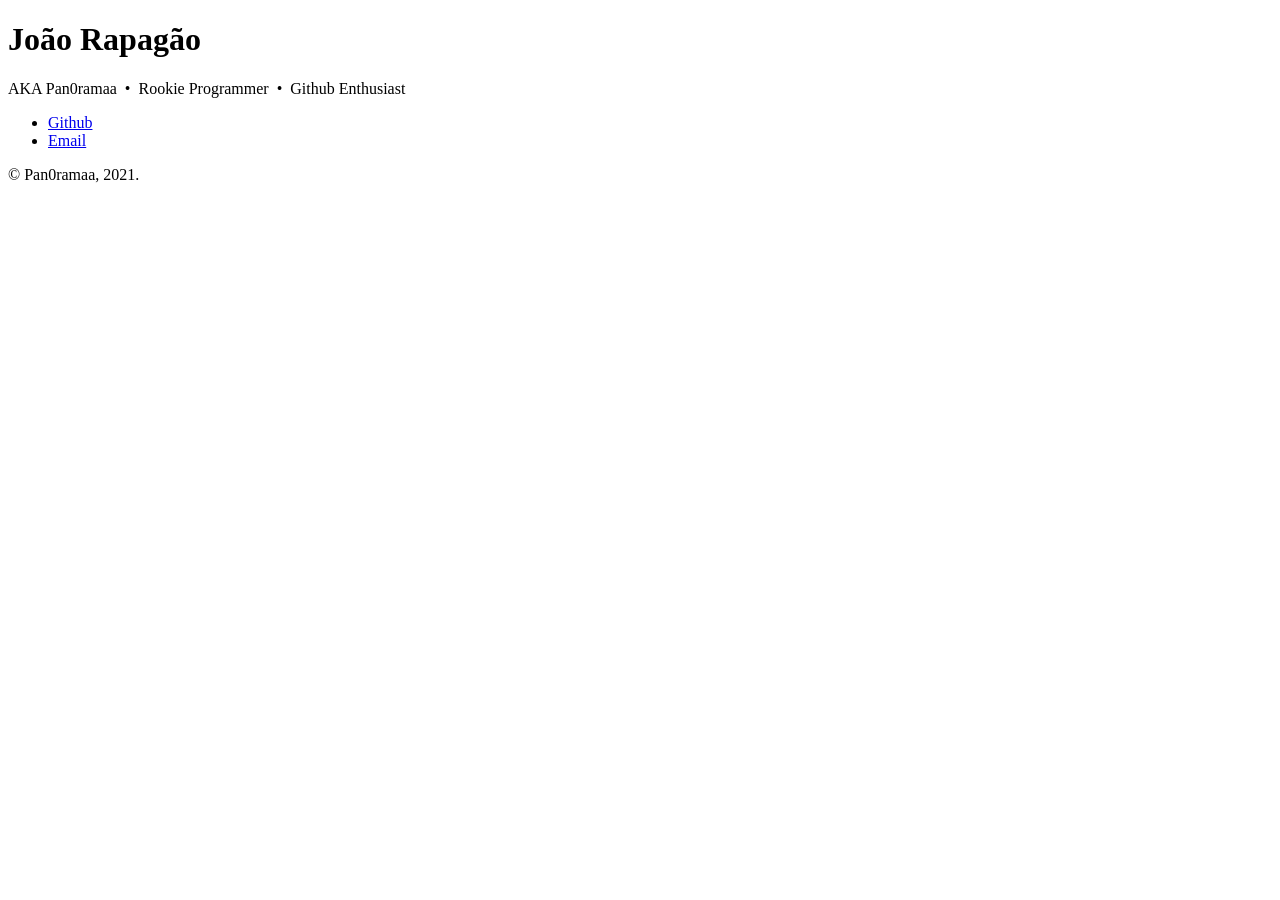
==== index.html @ 10926073 "Yes" ====
<!DOCTYPE HTML>
<!--
	Aerial by HTML5 UP
	html5up.net | @ajlkn
	Free for personal and commercial use under the CCA 3.0 license (html5up.net/license)
-->
<html>
	<head>
		<title>Aerial by HTML5 UP</title>
		<meta charset="utf-8" />
		<meta name="viewport" content="width=device-width, initial-scale=1, user-scalable=no" />
		<link rel="stylesheet" href="assets/css/main.css" />
		<noscript><link rel="stylesheet" href="assets/css/noscript.css" /></noscript>
	</head>
	<body class="is-preload">
		<div id="wrapper">
			<div id="bg"></div>
			<div id="overlay"></div>
			<div id="main">

				<!-- Header -->
					<header id="header">
						<h1>João Rapagão</h1>
						<p>AKA Pan0ramaa &nbsp;&bull;&nbsp; Rookie Programmer &nbsp;&bull;&nbsp; Github Enthusiast</p>
						<nav>
							<ul>
								<li><a href="https://github.com/Pan0ramaa" class="icon brands fa-github"><span class="label">Github</span></a></li>
								<li><a href="mailto:pacventura0@gmail.com" class="icon solid fa-envelope"><span class="label">Email</span></a></li>
							</ul>
						</nav>
					</header>

				<!-- Footer -->
					<footer id="footer">
						<span class="copyright">&copy; Pan0ramaa, 2021.</span>
					</footer>

			</div>
		</div>
		<script>
			window.onload = function() { document.body.classList.remove('is-preload'); }
			window.ontouchmove = function() { return false; }
			window.onorientationchange = function() { document.body.scrollTop = 0; }
		</script>
	</body>
</html>
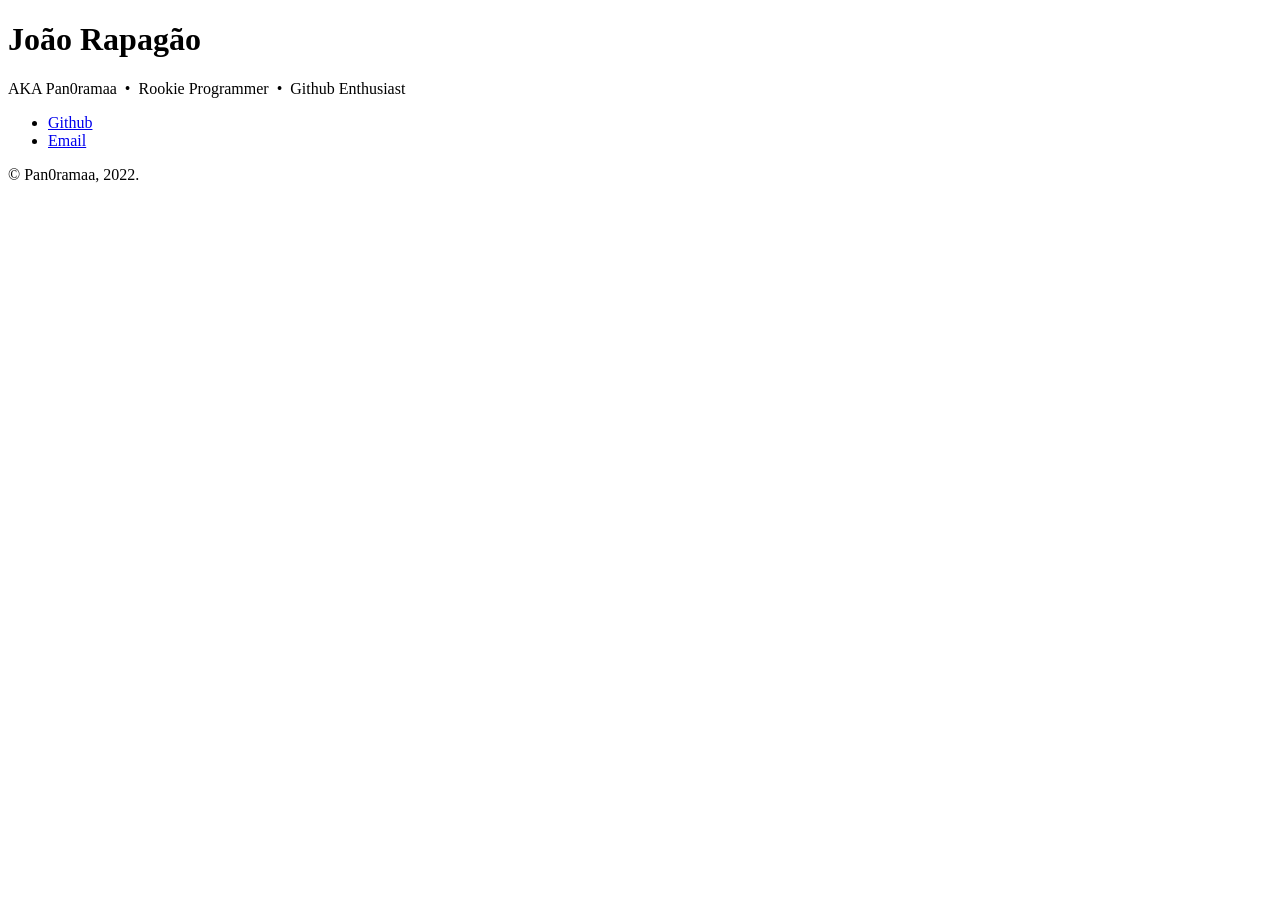
==== commit c68fc96d: "Updated year in index.html" ====
--- a/index.html
+++ b/index.html
@@ -6,7 +6,7 @@
 -->
 <html>
 	<head>
-		<title>Aerial by HTML5 UP</title>
+		<title>Pan0ramaa</title>
 		<meta charset="utf-8" />
 		<meta name="viewport" content="width=device-width, initial-scale=1, user-scalable=no" />
 		<link rel="stylesheet" href="assets/css/main.css" />
@@ -32,7 +32,7 @@
 
 				<!-- Footer -->
 					<footer id="footer">
-						<span class="copyright">&copy; Pan0ramaa, 2021.</span>
+						<span class="copyright">&copy; Pan0ramaa, 2022.</span>
 					</footer>
 
 			</div>
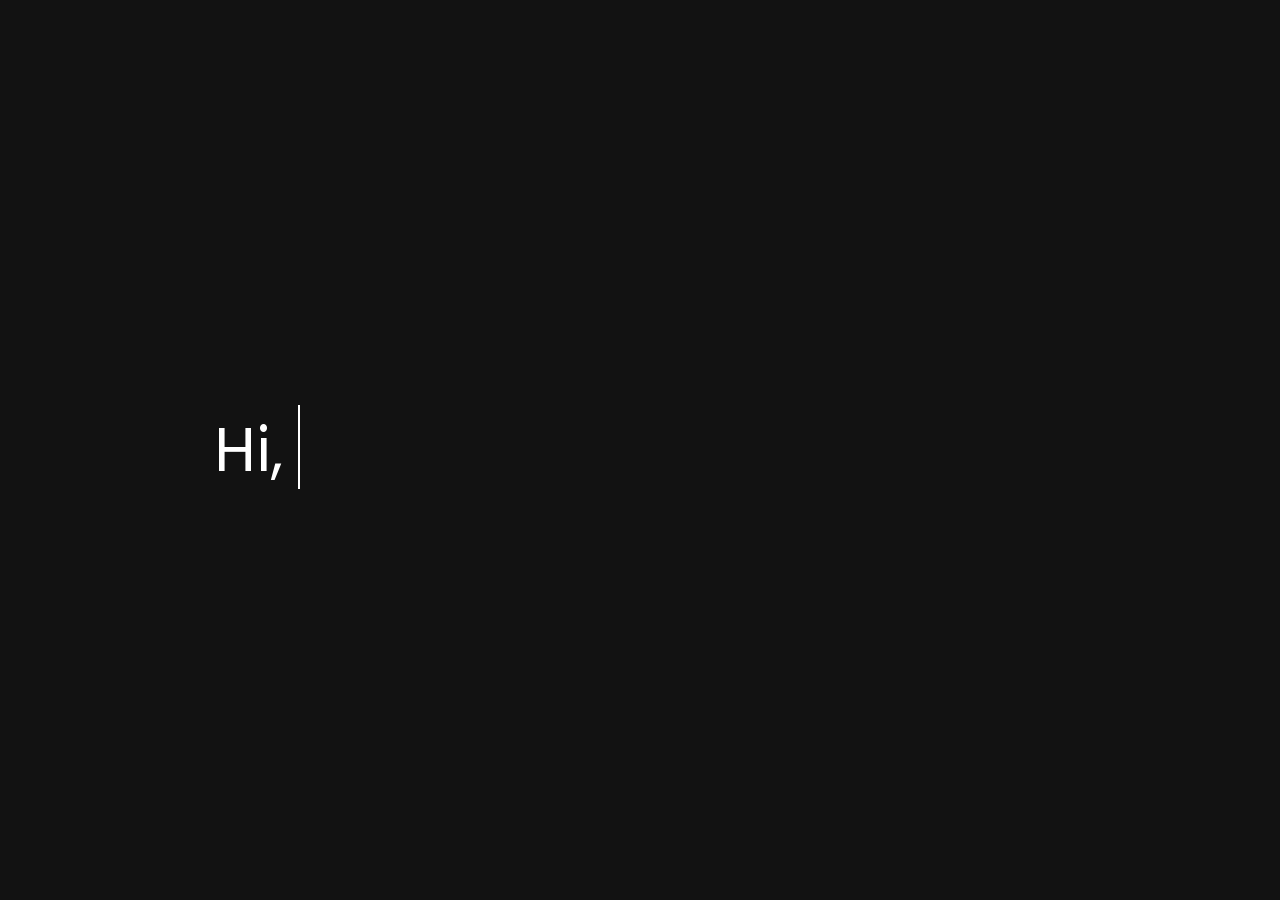
==== commit d6ab4d9a: "Updated website fully New version out, more simple, will most likely add details later" ====
--- a/index.html
+++ b/index.html
@@ -1,46 +1,21 @@
-<!DOCTYPE HTML>
-<!--
-	Aerial by HTML5 UP
-	html5up.net | @ajlkn
-	Free for personal and commercial use under the CCA 3.0 license (html5up.net/license)
--->
-<html>
-	<head>
-		<title>Pan0ramaa</title>
-		<meta charset="utf-8" />
-		<meta name="viewport" content="width=device-width, initial-scale=1, user-scalable=no" />
-		<link rel="stylesheet" href="assets/css/main.css" />
-		<noscript><link rel="stylesheet" href="assets/css/noscript.css" /></noscript>
-	</head>
-	<body class="is-preload">
-		<div id="wrapper">
-			<div id="bg"></div>
-			<div id="overlay"></div>
-			<div id="main">
+<!DOCTYPE html>
+<!-- Hi, I'm Pan0rama, I love coding, and this is my personal website. -->
+<html lang="en">
+    <head>
+        <meta charset="UTF-8">
+        <title>Hi, I'm Pan0rama</title>
+        <link rel="stylesheet" href="style.css">
+    </head>
+    <body>
+        <div class="wrapper">
+            <div class="static-txt">Hi,</div>
+            <ul class="dynamic-txts">
+                <li><span>I'm Pan0rama</span></li>
+                <li><span>I love coding</span></li>
+                <li><span>I play videogames</span></li>
+                <li><span>I'm an aspiring game dev</span></li>
 
-				<!-- Header -->
-					<header id="header">
-						<h1>João Rapagão</h1>
-						<p>AKA Pan0ramaa &nbsp;&bull;&nbsp; Rookie Programmer &nbsp;&bull;&nbsp; Github Enthusiast</p>
-						<nav>
-							<ul>
-								<li><a href="https://github.com/Pan0ramaa" class="icon brands fa-github"><span class="label">Github</span></a></li>
-								<li><a href="mailto:pacventura0@gmail.com" class="icon solid fa-envelope"><span class="label">Email</span></a></li>
-							</ul>
-						</nav>
-					</header>
-
-				<!-- Footer -->
-					<footer id="footer">
-						<span class="copyright">&copy; Pan0ramaa, 2022.</span>
-					</footer>
-
-			</div>
-		</div>
-		<script>
-			window.onload = function() { document.body.classList.remove('is-preload'); }
-			window.ontouchmove = function() { return false; }
-			window.onorientationchange = function() { document.body.scrollTop = 0; }
-		</script>
-	</body>
+            </ul>
+        </div>
+    </body>
 </html>
--- a/style.css
+++ b/style.css
@@ -0,0 +1,114 @@
+
+@import url('https://fonts.googleapis.com/css2?family=Poppins:wght@200;300;400;500;600;700&display=swap');
+*{
+  margin: 0;
+  padding: 0;
+  box-sizing: border-box;
+  font-family: 'Poppins', sans-serif;
+}
+body{
+  display: flex;
+  align-items: center;
+  justify-content: center;
+  min-height: 100vh;
+  background: #121212;
+}
+.wrapper{
+  display: flex;
+}
+.wrapper .static-txt{
+  color: #fff;
+  font-size: 60px;
+  font-weight: 400;
+}
+.wrapper .dynamic-txts{
+  margin-left: 15px;
+  height: 90px;
+  line-height: 90px;
+  overflow: hidden;
+}
+.dynamic-txts li{
+  list-style: none;
+  color: #BB86FC;
+  font-size: 60px;
+  font-weight: 500;
+  position: relative;
+  top: 0;
+  animation: rgbAnimationSlide 12s steps(4) infinite;
+}
+@keyframes slide {
+  100%{
+    top: -360px;
+  }
+}
+
+@keyframes rgbAnimationSlide{
+    0% {color: #ff8b00}
+    10% {color: #e8ff00}
+    20% {color: #5dff00}
+    30% {color: #00ff2e}
+    40% {color: #00ffb9}
+    50% {color: #00b9ff}
+    60% {color: #002eff}
+    70% {color: #5d00ff}
+    80% {color: #e800ff}
+    90% {color: #ff008b}
+    100% {color: #ff0000; top: -360px}
+}
+
+.dynamic-txts li span{
+  position: relative;
+  margin: 5px 0;
+  line-height: 90px;
+}
+.dynamic-txts li span::after{
+  content: "";
+  position: absolute;
+  left: 0;
+  height: 100%;
+  width: 100%;
+  background: #121212;
+  border-left: 2px solid #FFFFFF;
+  animation: rgbAnimationTyping 3s steps(10) infinite;
+}
+@keyframes typing {
+  40%, 60%{
+    left: calc(100% + 30px);
+  }
+  100%{
+    left: 0;
+  }
+}
+
+@keyframes rgbAnimationTyping{
+    0% {color: #ff8b00}
+    10% {color: #e8ff00}
+    20% {color: #5dff00}
+    30% {color: #00ff2e}
+    40% {color: #00ffb9; left: calc(100% + 30px)}
+    50% {color: #00b9ff}
+    60% {color: #002eff; left: calc(100% + 30px)}
+    61% {left: calc(100% + 2px)}
+    70% {color: #5d00ff}
+    80% {color: #e800ff}
+    90% {color: #ff008b}
+    100% {color: #ff0000}
+}
+
+
+.rainbow{
+    animation: rgbAnimation 3s linear infinite alternate;
+}
+@keyframes rgbAnimation{
+    0% {color: #ff8b00}
+    10% {color: #e8ff00}
+    20% {color: #5dff00}
+    30% {color: #00ff2e}
+    40% {color: #00ffb9}
+    50% {color: #00b9ff}
+    60% {color: #002eff}
+    70% {color: #5d00ff}
+    80% {color: #e800ff}
+    90% {color: #ff008b}
+    100% {color: #ff0000}
+}
